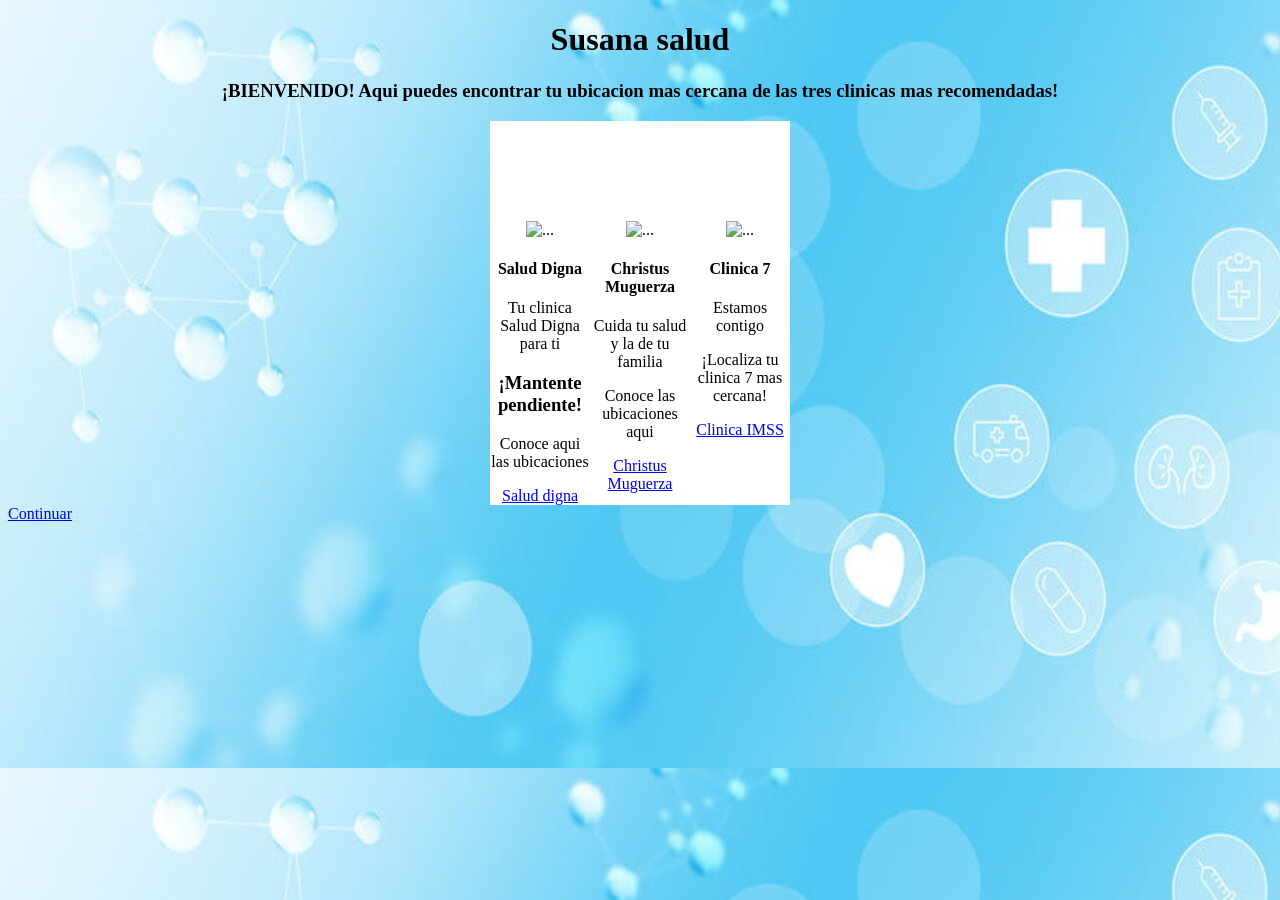
==== Direcciones.html @ b8bed136 "Actualizar Direcciones.html" ====
<!doctype html>
<html lang="en">
  <head>
    <meta charset="utf-8">
    <meta name="viewport" content="width=device-width, initial-scale=1">
    <title>Vista 3</title>
  
    <link rel="stylesheet" href="Direcciones.css"
  </head>
  <center><h1>Susana salud
  </h1></center>
  <center><h3>¡BIENVENIDO! Aqui puedes encontrar tu ubicacion mas cercana de las tres clinicas mas recomendadas!</h3></center>

  <body>
<section>
            <div>
          <img src="https://cursos-imss.mx/wp-content/uploads/sacar-salud-digna.jpg" class="img-fluid" alt="...">

          <h4>Salud Digna</h4>
          <p>Tu clinica Salud Digna para ti</p>
           <h3>¡Mantente pendiente!</h3>
           <P>Conoce aqui las ubicaciones</P>
           <a href="https://www.salud-digna.org/ubica-tu-clinica/">Salud digna</a>
        </div>
        <div>
          <img src="https://assets-global.website-files.com/5e2921d645b6073b4dcfaa67/6046e6f11c72ae521db4f95e_00-Altavista-Branding-Studio-Christus-Muguerza-Featured-Image.png" class="img-fluid" alt="...">

          <h4>Christus Muguerza</h4>
          <p>Cuida tu salud y la de tu familia</p>
          <p>Conoce las ubicaciones aqui</p>
          <a href="https://info.christus.mx/ubicaciones">Christus Muguerza</a>
      
        </div>
        <div>
          <img src="https://imssayuda.com.mx/wp-content/uploads/2021/10/7.jpg" class="img-fluid" alt="...">

          <h4>Clinica 7</h4>
          <p>Estamos contigo</p>
 <p>¡Localiza tu clinica 7 mas cercana!</p>
 <a href="https://www.cirugiageneral.net/hospitales.html">Clinica IMSS</a>
        </div>
      </div>
    </section>
  </body>

          <a class= "button" href="/forms">Continuar</a>            
</html>
---- Direcciones.css ----
<style>
@import url('https://fonts.googleapis.com/css2?family=Gupter&family=Poppins&display=swap');
</style>
* {
    margin: 0;
}
body {
    .gupter-regular {
        font-family: "Gupter", serif;
        font-weight: 400;
        font-style: normal;
      }     
}

body {
    background-image: url(imagenesinformacion/FONDO.jpg);
}
div {
    background-color: white;
    width: 100px;
    text-align: center;
}

div img {
    width: 70px;
    margin-top: 100px;
}

section {
    display: flex;
    justify-content:center;
    column-gap: 75px;
}
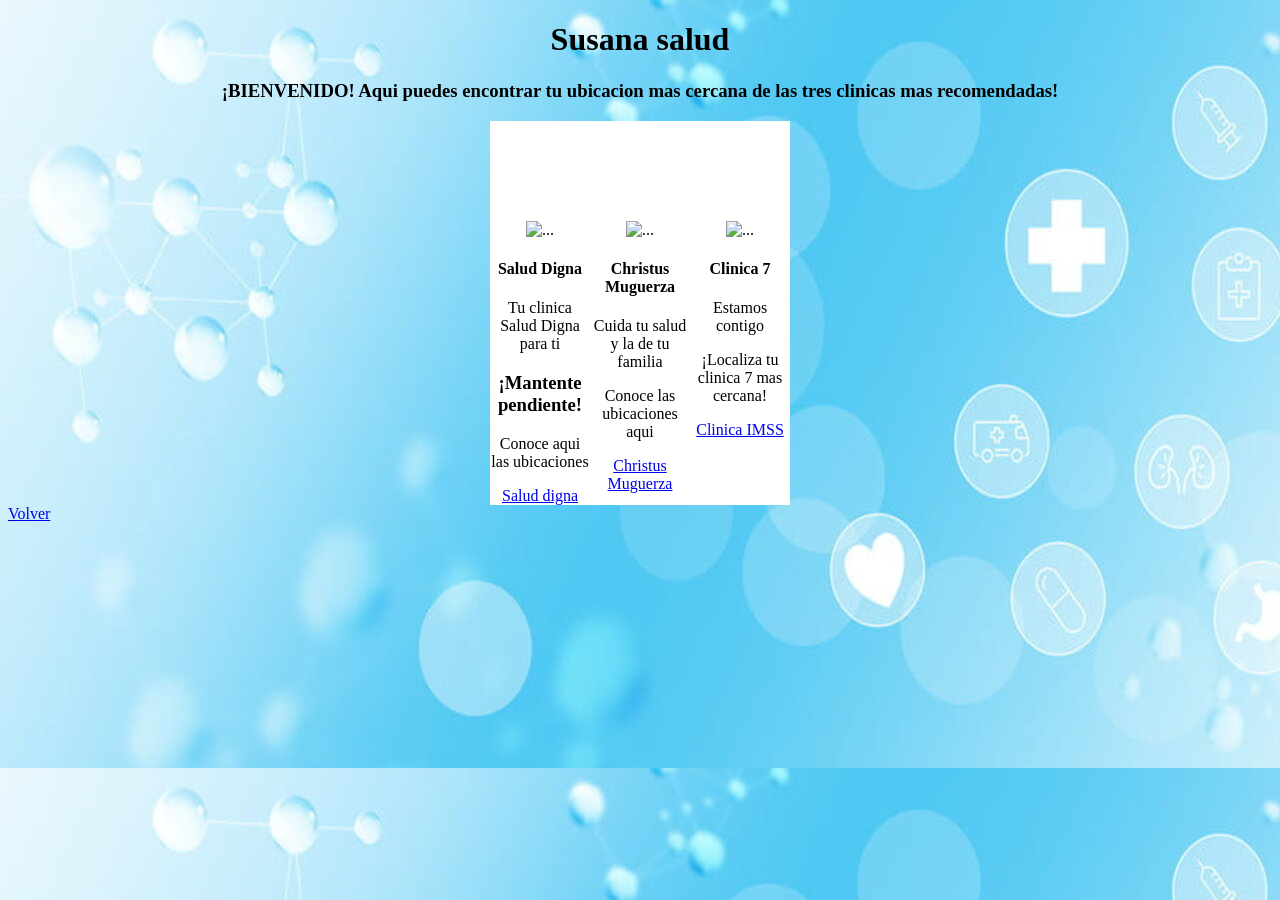
==== commit c361e198: "Actualizar Direcciones.html" ====
--- a/Direcciones.html
+++ b/Direcciones.html
@@ -43,5 +43,5 @@
     </section>
   </body>
 
-          <a class= "button" href="/forms">Continuar</a>            
+          <a class= "button" href="/form">Volver</a>            
 </html>
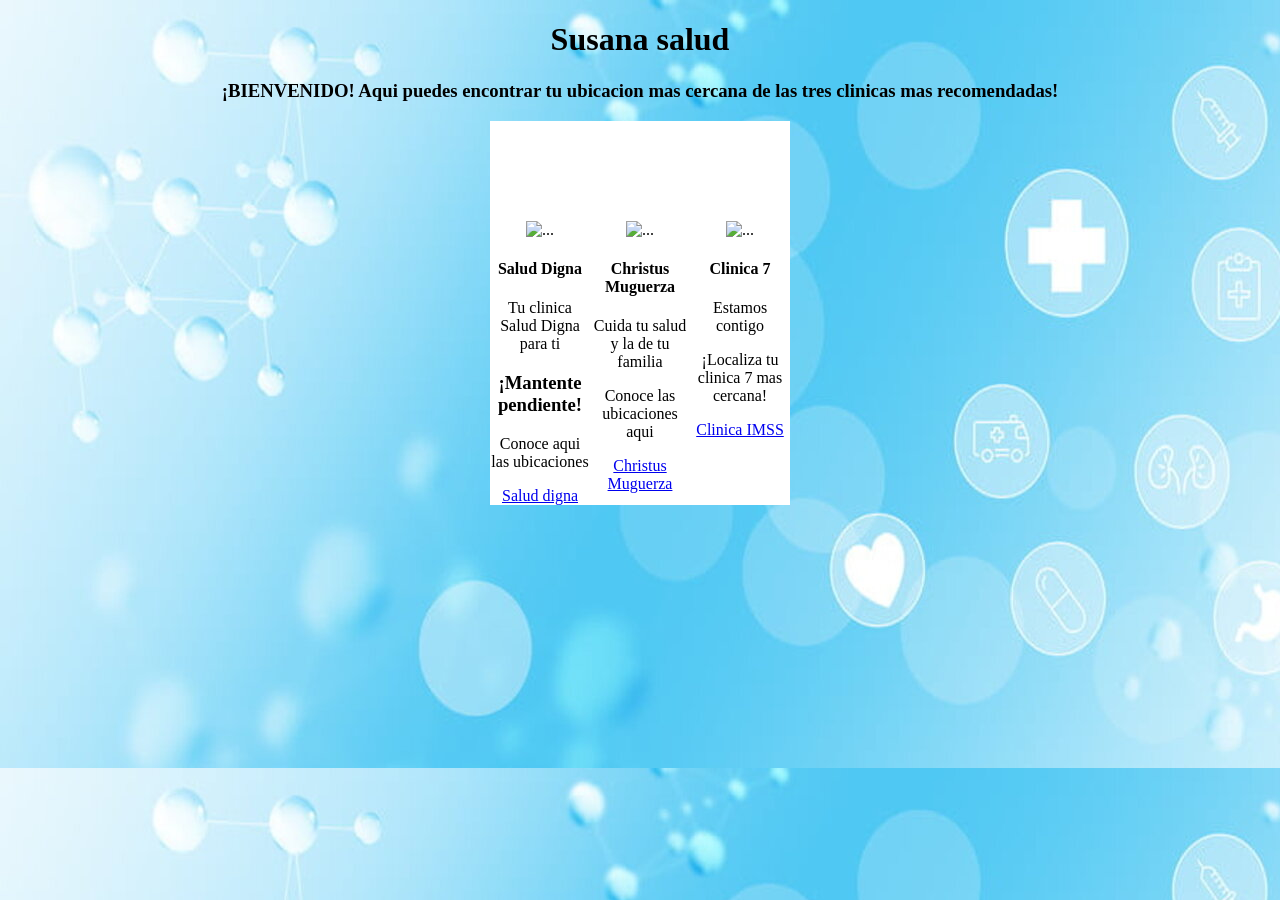
==== commit 3cc1fb30: "Actualizar Direcciones.html" ====
--- a/Direcciones.html
+++ b/Direcciones.html
@@ -43,5 +43,5 @@
     </section>
   </body>
 
-          <a class= "button" href="/form">Volver</a>            
+ 
 </html>
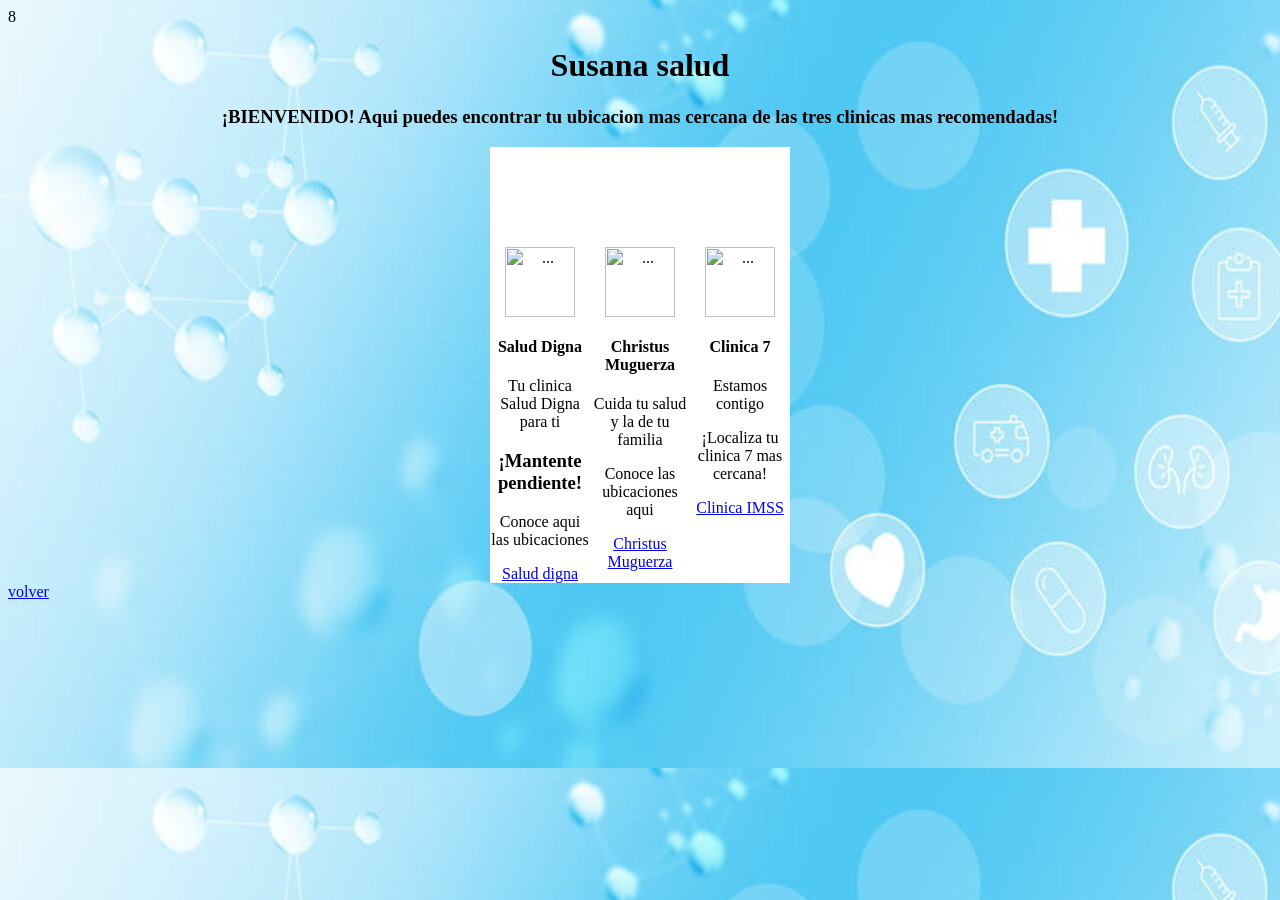
==== commit 296c306b: "Actualizar Direcciones.html" ====
--- a/Direcciones.html
+++ b/Direcciones.html
@@ -1,4 +1,4 @@
-<!doctype html>
+8<!doctype html>
 <html lang="en">
   <head>
     <meta charset="utf-8">
@@ -42,6 +42,8 @@
       </div>
     </section>
   </body>
+      
 
+          <a class= "button" href="/Forms">volver</a>            
  
 </html>
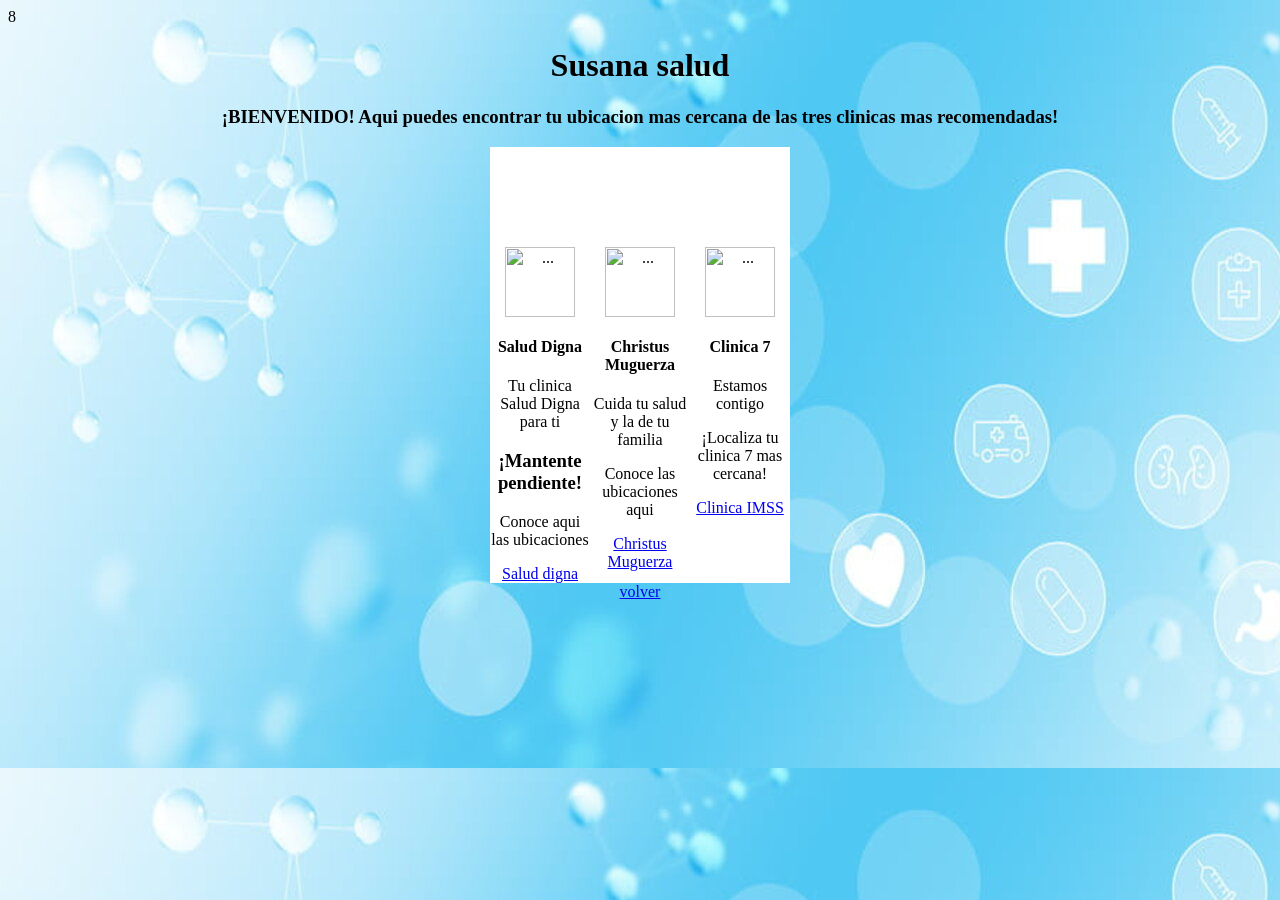
==== commit f5132b01: "Actualizar Direcciones.html" ====
--- a/Direcciones.html
+++ b/Direcciones.html
@@ -44,6 +44,6 @@
   </body>
       
 
-          <a class= "button" href="/Forms">volver</a>            
+       <center>   <a class= "button" href="/Forms">volver</a>   </center>         
  
 </html>
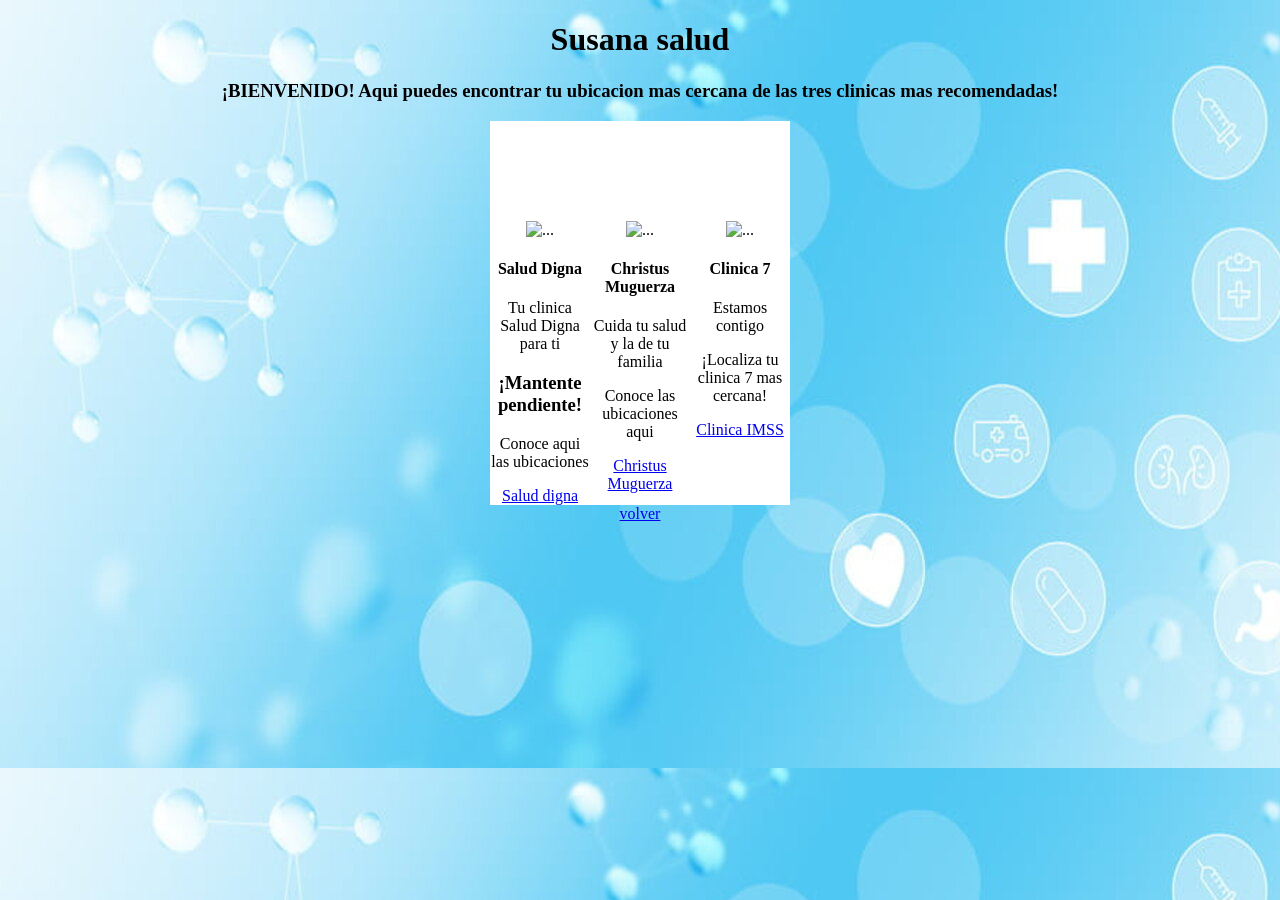
==== commit 786fbdc4: "Actualizar Direcciones.html" ====
--- a/Direcciones.html
+++ b/Direcciones.html
@@ -1,4 +1,4 @@
-8<!doctype html>
+<!doctype html>
 <html lang="en">
   <head>
     <meta charset="utf-8">
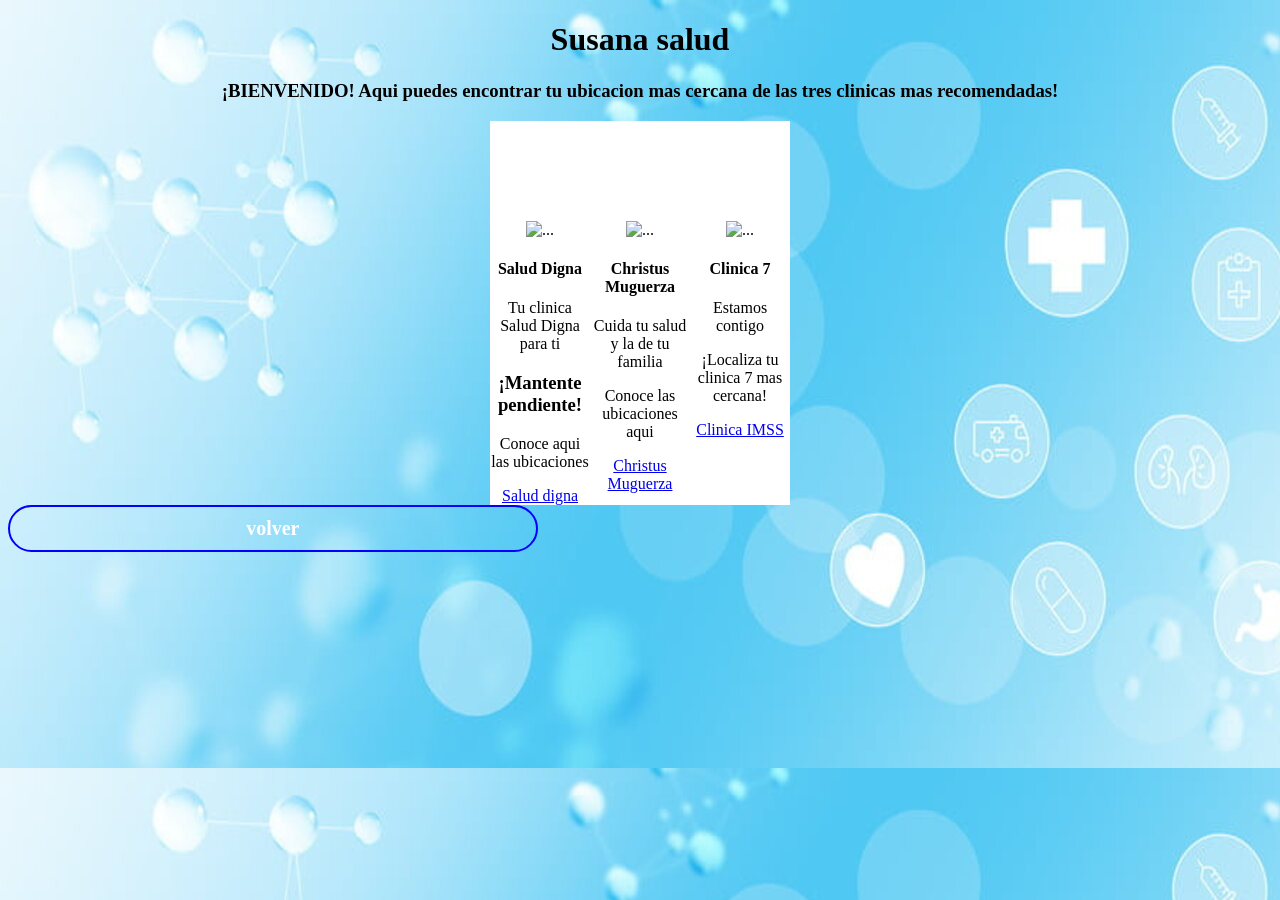
==== commit 2fb69ef7: "Actualizar Direcciones.html" ====
--- a/Direcciones.html
+++ b/Direcciones.html
@@ -44,6 +44,5 @@
   </body>
       
 
-       <center>   <a class= "button" href="/Forms">volver</a>   </center>         
- 
+         <a class= "button" href="/Forms">volver</a>  
 </html>
--- a/Direcciones.css
+++ b/Direcciones.css
@@ -22,7 +22,7 @@
 }
 
 div img {
-    width: 70px;
+    width: 90px;
     margin-top: 100px;
 }
 
@@ -31,3 +31,26 @@
     justify-content:center;
     column-gap: 75px;
 }
+
+.button {
+text-decoration: none;
+display: inline-block;
+width: 40%;
+padding: 10px;
+border: 2px solid blue;
+border-radius: 40px;
+text-decoration: none;
+color: white;
+font-weight:bold;
+transition: all 0.8s;
+text-align: center;
+font-size: 20px;
+}
+
+
+.button hover{
+
+background: blue;
+color: white;
+
+}
